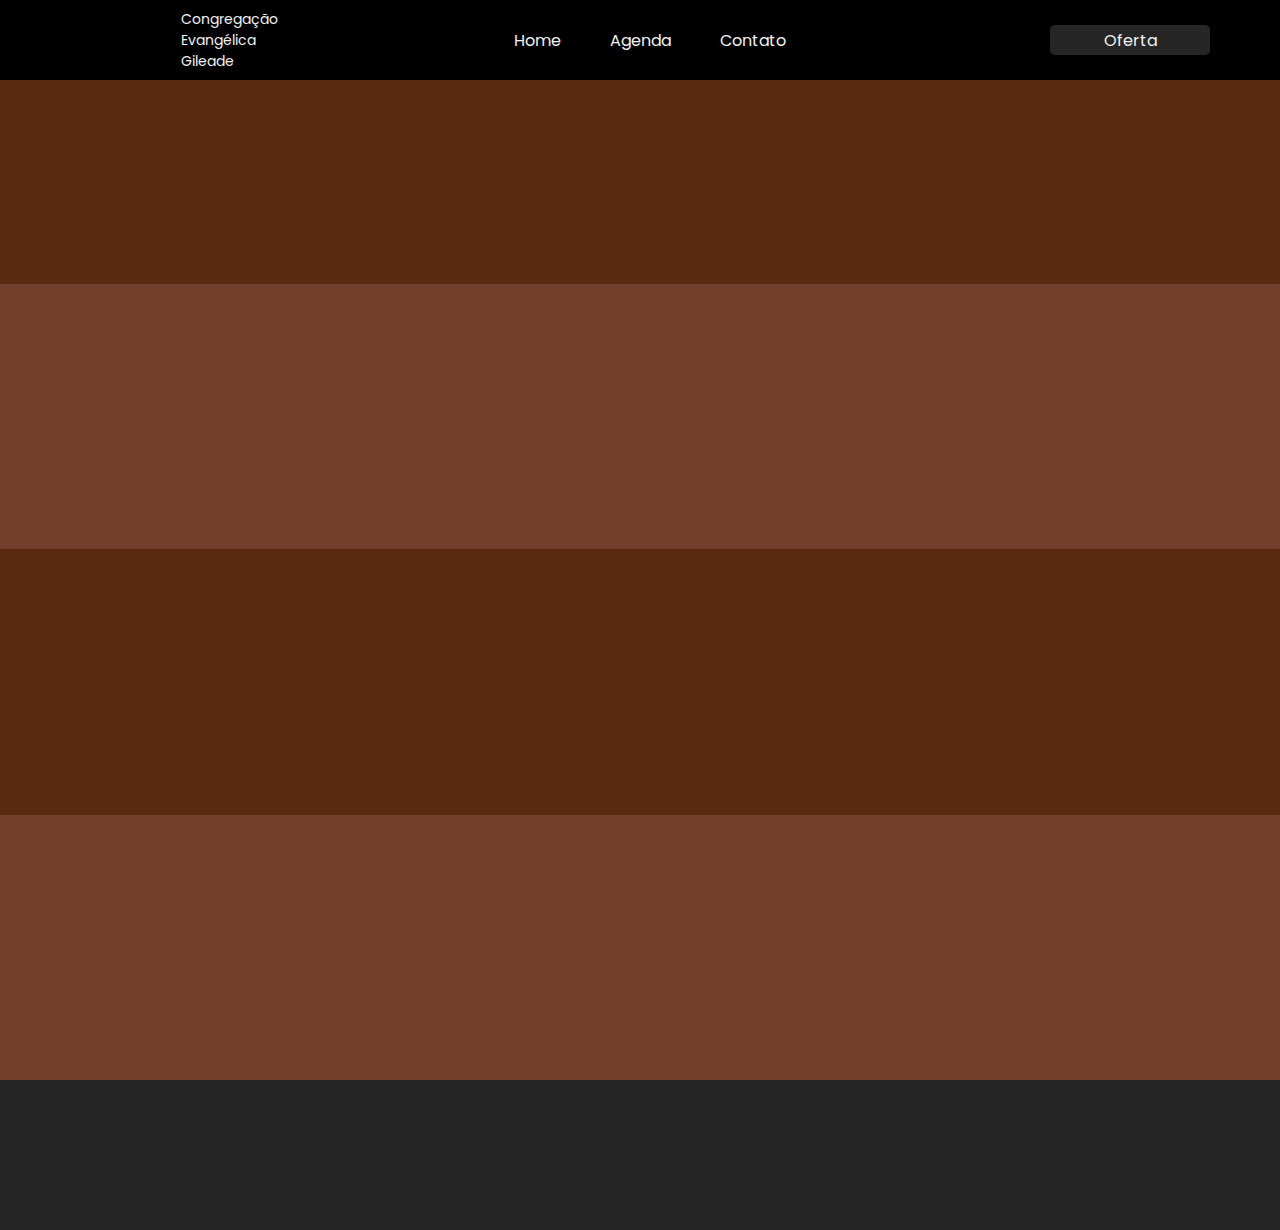
==== agenda/index.html @ 1e71b9a1 "Add files via upload" ====
<!DOCTYPE html>
<html lang="pt-br">
<head>
    <meta charset="UTF-8">
    <meta name="viewport" content="width=device-width, initial-scale=1.0">
    <link rel="stylesheet" href="../style.css">
    <title>Projeto Gileade</title>
</head>
<body>
    <header>
        <div class="logo">
            <img src="src/LogoBranco.png" alt="" class="icon-igreja">
            <div class="name-div"><p>Congregação</p><p>Evangélica</p><p>Gileade</p></div>
        </div>
        <div class="menu">
            <a href="/agenda/"><div>Home</div></a>
            <a href="/agenda/"><div>Agenda</div></a>
            <a href="#contact-container"><div>Contato</div></a>
        </div>
        <div class="button-div"><button>Oferta</button></div>
    </header>

    <div class="main-container">
        <div class="top-img"><img src="#" alt=""></div>

        <div class="weekdays odd" id="day1">
            <div></div>
            <div></div>
            <div></div>
        </div>
        <div class="weekdays even" id="day2">
            <div></div>
            <div></div>
            <div></div>
        </div>
        <div class="weekdays odd" id="day3">
            <div></div>
            <div></div>
            <div></div>
        </div>
        <div class="weekdays even" id="day4">
            <div></div>
            <div></div>
            <div></div>
        </div>
    </div>

    <footer>
        <div class="foot-containers" id="logo"></div>
        <div class="foot-containers" id="institucional"></div>
        <div class="foot-containers" id="contact-container"></div>
    </footer>
    <script src="script.js"></script>
</body>
</html>
---- style.css ----
@import url('https://fonts.googleapis.com/css2?family=Poppins:ital,wght@0,300;0,400;0,700;1,700&family=Questrial&display=swap');

*{
    padding: 0;
    margin: 0;
    list-style: none;
    text-decoration: none;
    font-family: "Poppins", sans-serif;
    font-size: 16px;
    overflow-x: hidden;
}

a{
    color: inherit;
    text-decoration: none;
}

a:visited{ 
    text-decoration: none;
    color: inherit;
}

header{
    height: 70px;
    width: 100%;
    display: flex;
    align-items: center;
    justify-content: space-between;
    background-color: #000;
    color: #F2F2F2;
    padding: 5px 10px;
    position: fixed;
    top: 0;
}

.logo{
    height: 60px;
    width: 25vw;
    overflow: hidden;
    display: flex;
    flex-direction: row;
    align-items: center;
    justify-content: space-around;
    gap: 15px;
}

.logo p{
    transition: all 0.3s ease;
    font-size: 14px;
}

.logo img{
    transition: transform 1s ease;
}

.logo img:hover{
    transform: scale(1.1);
}

.logo .name-div:hover{
    color: #faeb1f;
    font-weight: bold;
}

.logo img{
    max-height: 60px;
    max-width: 120px;
}

.menu{
    height: 50px;
    width: 25vw;
    display: flex;
    align-items: center;
    flex-direction: row;
    justify-content: space-around;
}
.menu div{
    transition: all 0.3s ease;
}

.menu div:hover{
    color: #faeb1f;
    font-weight: bold;
}

header .button-div{
    height: 50px;
    width: 25vw;
    display: flex;  
    align-items: center;
    justify-content: space-around;
}

.button-div button{
    width: 50%;
    height: 30px;
    text-decoration: none;
    background-color: #262626;
    color: #F2F2F2;
    border: none;
    border-radius: 5px;
}

.button-div button:hover{
    border: #F2F2F2;
    border-style: solid;
    border-width: thin;
    color: #faeb1f;
    font-weight: bold;
}
/* Aqui encerra a estilização do header */

.main-container{
    background-color: gray;
    height: 120vh;
    display: flex;
    flex-direction: column;
}

.main-container .weekdays{
    display: flex;
    width: 100%;
    height: 350px;
}

.odd{
    background-color: #592A0F;
}

.even{
    background-color: #733F2C;
}

/* Aqui acaba a estilização do body */

footer{
    height: 150px;
    width: 100%;
    background-color: #262626;
}

/* ESTILIZAÇÃO DE TABLETE E SIMILARES */
@media (max-width: 850px){
    
}
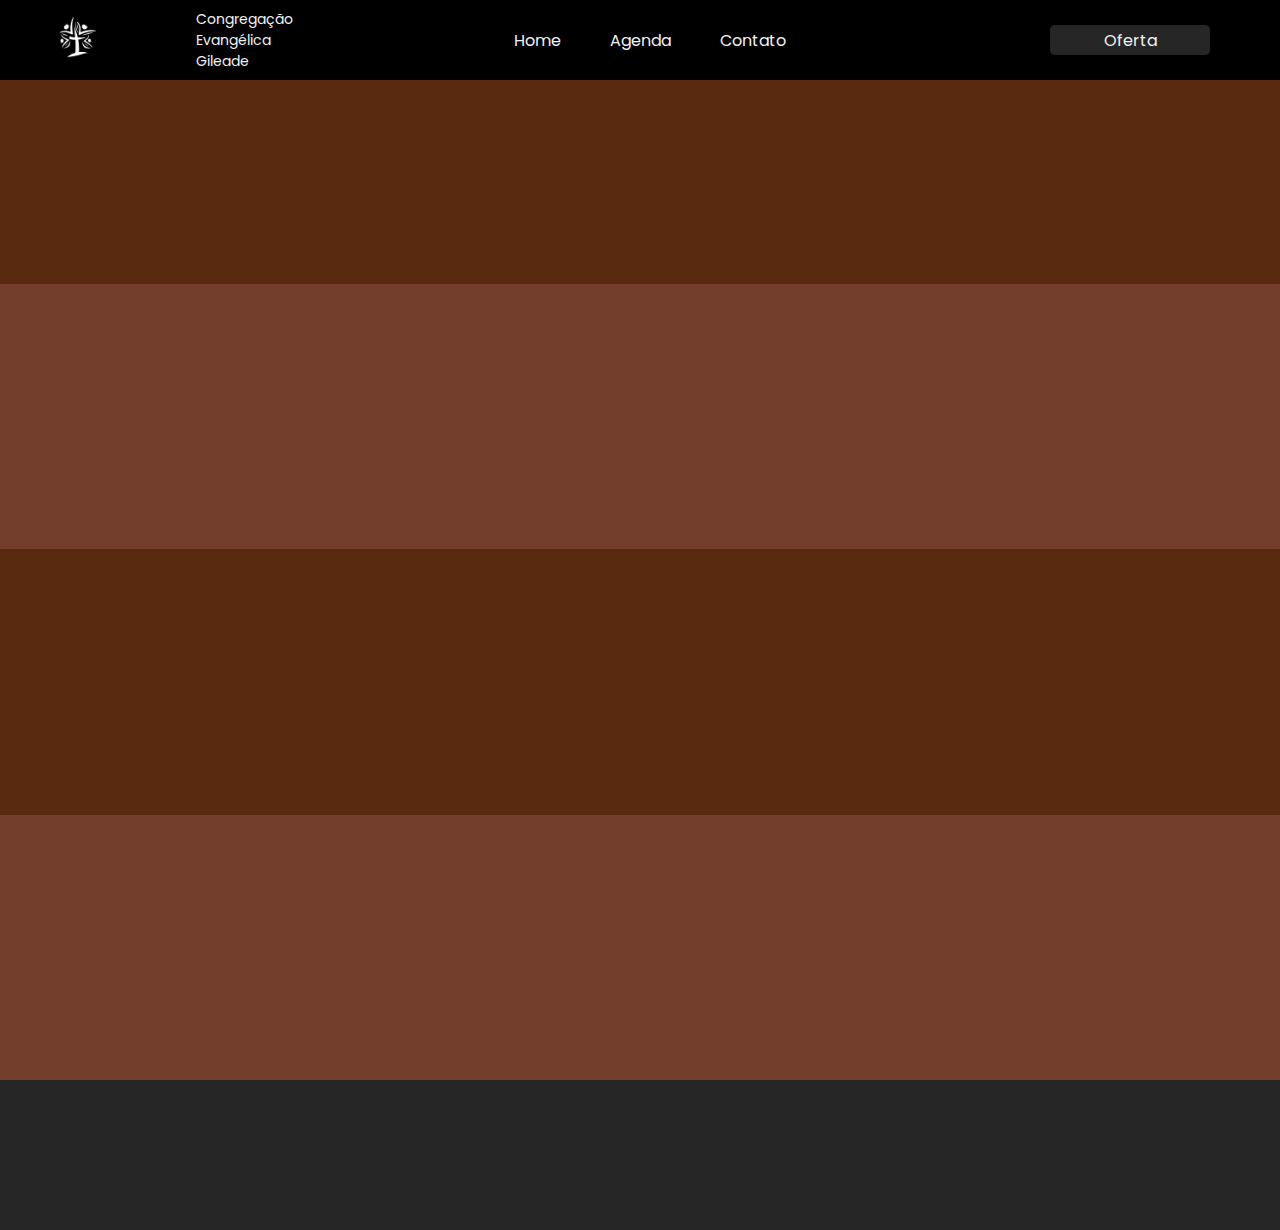
==== commit 6edab617: "Update index.html" ====
--- a/agenda/index.html
+++ b/agenda/index.html
@@ -9,12 +9,12 @@
 <body>
     <header>
         <div class="logo">
-            <img src="src/LogoBranco.png" alt="" class="icon-igreja">
+            <img src="../src/LogoBranco.png" alt="" class="icon-igreja">
             <div class="name-div"><p>Congregação</p><p>Evangélica</p><p>Gileade</p></div>
         </div>
         <div class="menu">
-            <a href="/agenda/"><div>Home</div></a>
-            <a href="/agenda/"><div>Agenda</div></a>
+            <a href="https://danilo-filho.github.io/ProjetoGileade/index.html"><div>Home</div></a>
+            <a href="https://danilo-filho.github.io/ProjetoGileade/agenda/index.html"><div>Agenda</div></a>
             <a href="#contact-container"><div>Contato</div></a>
         </div>
         <div class="button-div"><button>Oferta</button></div>
@@ -52,4 +52,4 @@
     </footer>
     <script src="script.js"></script>
 </body>
-</html>+</html>
